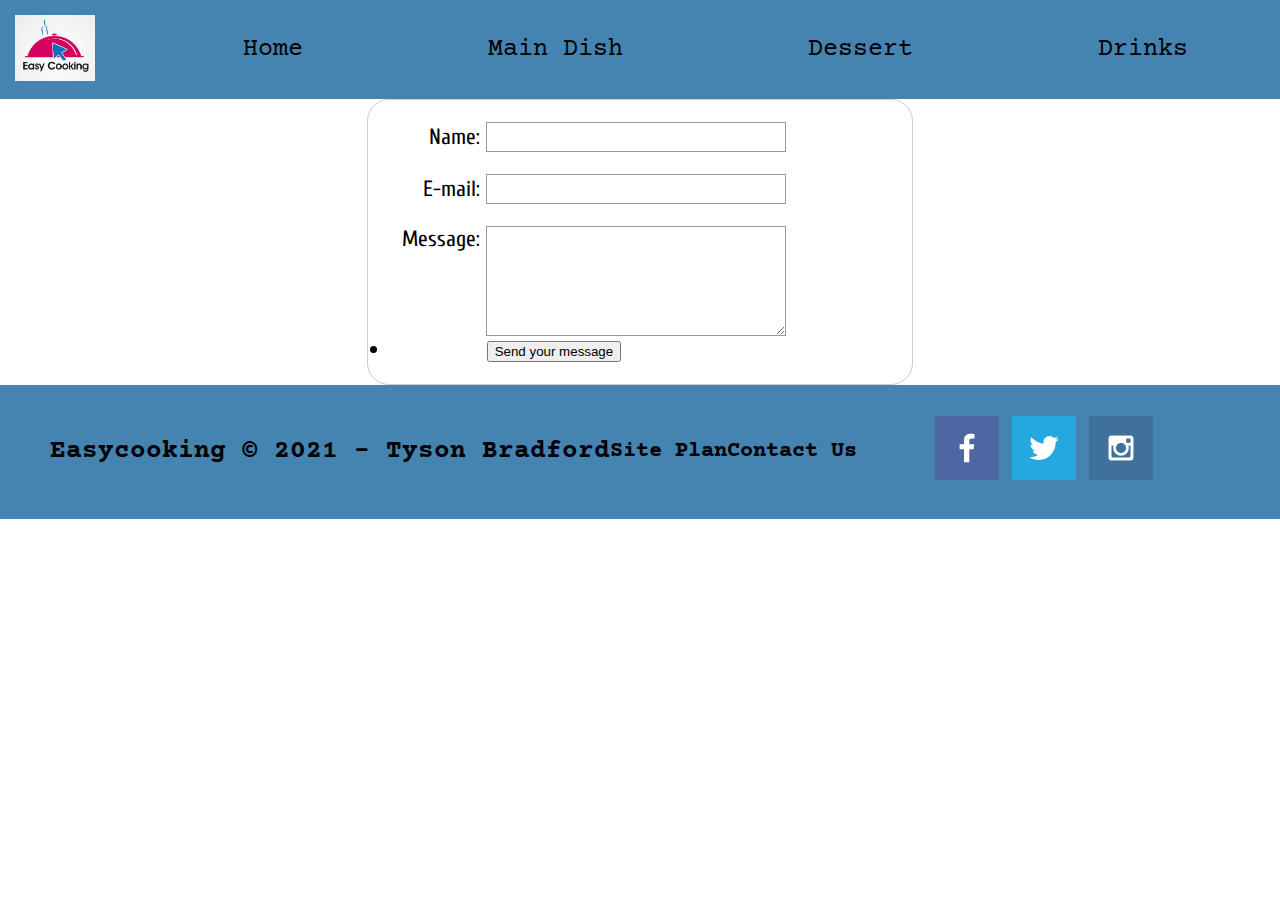
==== cooking/contactus.html @ 5a2b7512 "new folder" ====
<!DOCTYPE html>
<html lang="en">
<head>
    <meta charset="UTF-8">
    <meta http-equiv="X-UA-Compatible" content="IE=edge">
    <meta name="viewport" content="width=device-width, initial-scale=1.0">
    <title>Easy Cooking</title>
    <link rel="stylesheet" href="styles/style.css">
    <link rel="preconnect" href="https://fonts.googleapis.com"> 
<link rel="preconnect" href="https://fonts.gstatic.com" crossorigin> 
<link href="https://fonts.googleapis.com/css2?family=Courier+Prime&family=Oswald:wght@200&family=Parisienne&display=swap" rel="stylesheet">
<link rel="preconnect" href="https://fonts.googleapis.com"> 
<link rel="preconnect" href="https://fonts.gstatic.com" crossorigin> 
<link href="https://fonts.googleapis.com/css2?family=Courier+Prime&family=Cuprum&family=Estonia&family=Oswald:wght@200&family=Parisienne&display=swap" rel="stylesheet">
</head>
<body>
    <div id="content">
        <header>
            <a id="logo_link" href="index.html">
                <img class="logo" src="images/easy-cooking-logo-iconelementand-template-vector-25177472 copy 2.jpeg" alt="Easy Cooking Logo">
            </a>
            <nav>
                <a href="index.html">Home</a>
                <a href="maindish.html">Main Dish</a>
                <a href="dessert.html">Dessert</a>
                <a href="drinks.html">Drinks</a>
            </nav>
        </header>
        <div id="feedback"></div>
        <form action="/my-handling-form-page" method="post">
            <ul>
             <li>
               <label for="name">Name:</label>
               <input type="text" id="name" name="user_name">
             </li>
             <li>
               <label for="mail">E-mail:</label>
               <input type="email" id="mail" name="user_email">
             </li>
             <li>
               <label for="msg">Message:</label>
               <textarea id="msg" name="user_message"></textarea>
             </li>
            </ul>
            <li class="button">
                <button type="submit">Send your message</button>
              </li>
        </form>
        <script>
            // get the feedback div element so we can do something with it.
            const feedbackElement = document.getElementById('feedback');
            // get the form so we can read what was entered in it.
            const formElement = document.forms[0];
            // add a 'listener' to wait for a submission of our form. When that happens run the code below.
            formElement.addEventListener('submit', function(e) {
                // stop the form from doing the default action.
                e.preventDefault();
                // set the contents of our feedback element to a message letting the user know the form was submitted successfully. Notice that we pull the name that was entered in the form to personalize the message!
                feedbackElement.innerHTML = 'Hello '+ formElement.user_name.value +'! Thank you for your message. We will get back with you as soon as possible!';
                // make the feedback element visible.
                feedbackElement.style.display = "block";
                // add a class to move everything down so our message doesn't cover it.
                document.body.classList.toggle('moveDown');
            });
        </script>
        <footer>
            <h3>Easycooking © 2021 - Tyson Bradford</h3>
            <h4><a href="site-plan.html">Site Plan</a></h4>
            <h4><a href="contactus.html">Contact Us</a></h4>
            <div class="social">
                <a href="https://facebook.com" target="_blank">
                    <img src="images/facebook copy.png" alt="fb icon">
                </a>
                <a href="https://twitter.com" target="_blank">
                    <img src="images/twitter copy.png" alt="twitter icon">
                </a>
                <a href="https://instagram.com" target="_blank">
                    <img src="images/instagram copy.png" alt="instagram icon">
                </a>
            </div>
        </footer>
    </div>
</body>
</html>
---- cooking/styles/style.css ----
header{
  display: grid;
  grid-template-columns: 150px auto;
  background-color: #4583B0;
}
.logo{
    width: 80px;
    margin-top: 15px;
    margin-left: 15px;
}
#cook{
  grid-column: 3/9;
  grid-row: 2/3;
}
nav a{
  text-align: center;
    color: black;
    font-family: 'Courier Prime', monospace;
    text-decoration: none;
    font-size: 25px;
    padding: 35px;
}
nav a:hover{
  background-color: #C03F71;
  padding: 25px 50px;
}
nav{
  display: flex;
  justify-content: space-around;
}
body{
  background-color: white;
  font-family: 'Cuprum', sans-serif;
  font-size: 22px;
  margin: 0;
  padding: 0;
}
h2{
  text-shadow: 2px 2px #C03F71;
}
#cook{
  text-align: center;
  font-size: 2.2em;
}
.home-grid{
  display: grid;
  grid-template-columns:repeat(10, 1fr);
}
.card-img{
  border: 10px solid #4583B0;
  width: 100%;
}
.main-card{
  margin: 50px 0;
  grid-column: 2/4;
  grid-row: 3/4;
}
.desserts-card{
  margin: 50px 0;
  grid-column: 5/7;
  grid-row: 3/4;
}
.drinks-card{
  margin: 50px 0;
  grid-column: 8/10;
  grid-row: 3/4;
}
.card-img{
  border: 10px solid #4583B0;
  transition: transform .5s;
  box-shadow: 5px 5px 10px #6f7364;
  width: 250px;
  height: 250px;
}
.card-img:hover{
  opacity: .6;
  transform: scale(1.1);
}
div{
  max-width: 1600px;
  margin: 0 auto;
}
#background{
  grid-column: 3/9;
  grid-row: 1/2;
  text-align: center;
}
#background h2{
  font-size: 2.5em;
}
.food{
  grid-column: 2/10;
  text-align: center;
  font-size: 2em;
}
.food-img{
  border: 10px solid #4583B0;
  transition: transform .5s;
  box-shadow: 5px 5px 10px #6f7364;
  height: 300px;
  width: 300px;
  grid-column: 6/10;
}
.ingred-img{
  grid-row: 2/3;
  grid-column: 6/10;
  height: 300px;
  width: 500px;
  border: 10px solid #4583B0;
  transition: transform .5s;
  box-shadow: 5px 5px 10px #6f7364;
}
.ingred-img2{
  grid-row: 2/3;
  grid-column: 6/10;
  height: 350px;
  width: 400px;
  border: 10px solid #4583B0;
  transition: transform .5s;
  box-shadow: 5px 5px 10px #6f7364;
}
.ingredients{
  grid-row: 2/3;
  grid-column: 2/6;
}
.instructions{
  grid-row: 3/4;
  grid-column: 2/6;
}

footer{
  font-family: 'Courier Prime', monospace;
  padding: 25px 50px;
  display: flex;
  align-items: center;
  justify-content: space-around;
  background-color: #4583B0;
}
footer a{
  text-decoration: none;
  color: black;
}
footer a:hover{
  background-color: #C03F71;
  text-decoration: underline;
  padding: 25px 50px;
  color: white;
}
#cook{
  font-family: 'Cuprum', sans-serif;
}
.home-grid{
  font-family: 'Cuprum', sans-serif;
}


form {
    /* Center the form on the page */
    margin: 0 auto;
    width: 500px;
    /* Form outline */
    padding: 1em;
    border: 1px solid #CCC;
    border-radius: 1em;
  }
  
  ul {
    list-style: none;
    padding: 0;
    margin: 0;
  }
  
  form li + li {
    margin-top: 1em;
  }
  
  label {
    /* Uniform size & alignment */
    display: inline-block;
    width: 90px;
    text-align: right;
  }
  
  input,
  textarea {
    /* To make sure that all text fields have the same font settings
       By default, textareas have a monospace font */
    font: 1em sans-serif;
  
    /* Uniform text field size */
    width: 300px;
    box-sizing: border-box;
  
    /* Match form field borders */
    border: 1px solid #999;
  }
  
  input:focus,
  textarea:focus {
    /* Additional highlight for focused elements */
    border-color: #000;
  }
  
  textarea {
    /* Align multiline text fields with their labels */
    vertical-align: top;
  
    /* Provide space to type some text */
    height: 5em;
  }
  
  .button {
    /* Align buttons with the text fields */
    padding-left: 90px; /* same size as the label elements */
  }
  
  button {
    /* This extra margin represent roughly the same space as the space
       between the labels and their text fields */
    margin-left: .5em;
  }
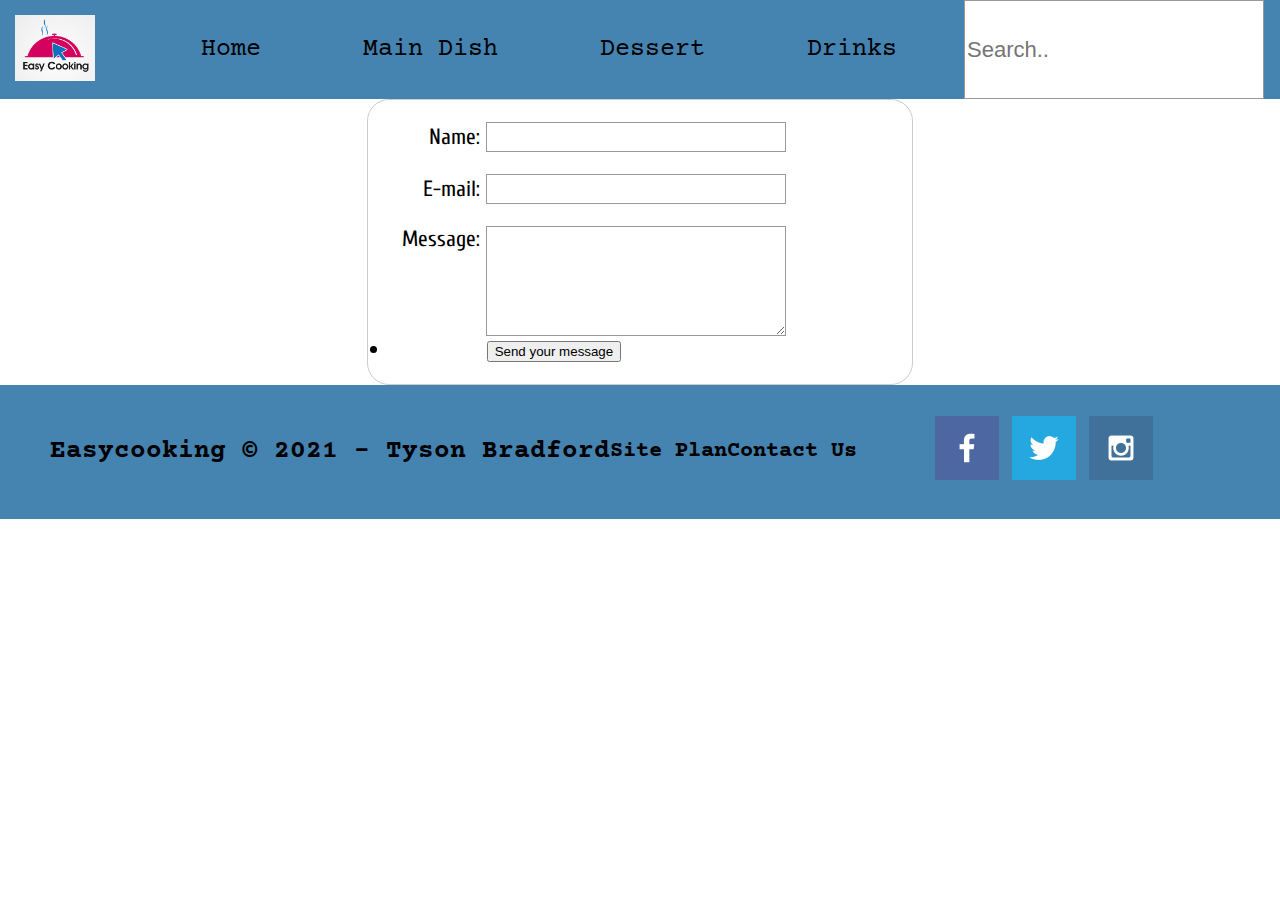
==== commit f69c722e: "new commit" ====
--- a/cooking/contactus.html
+++ b/cooking/contactus.html
@@ -24,6 +24,7 @@
                 <a href="maindish.html">Main Dish</a>
                 <a href="dessert.html">Dessert</a>
                 <a href="drinks.html">Drinks</a>
+                <input type="text" placeholder="Search..">
             </nav>
         </header>
         <div id="feedback"></div>
--- a/cooking/styles/style.css
+++ b/cooking/styles/style.css
@@ -23,6 +23,7 @@
 nav a:hover{
   background-color: #C03F71;
   padding: 25px 50px;
+  color: white;
 }
 nav{
   display: flex;
@@ -99,11 +100,11 @@
   box-shadow: 5px 5px 10px #6f7364;
   height: 300px;
   width: 300px;
-  grid-column: 6/10;
 }
 .ingred-img{
-  grid-row: 2/3;
-  grid-column: 6/10;
+  grid-row: 1/-1;
+  grid-column: 2/3;
+  align-self: center;
   height: 300px;
   width: 500px;
   border: 10px solid #4583B0;
@@ -111,8 +112,9 @@
   box-shadow: 5px 5px 10px #6f7364;
 }
 .ingred-img2{
-  grid-row: 2/3;
-  grid-column: 6/10;
+  grid-row: 1/-1;
+  grid-column: 2/3;
+  align-self: center;
   height: 350px;
   width: 400px;
   border: 10px solid #4583B0;
@@ -120,12 +122,32 @@
   box-shadow: 5px 5px 10px #6f7364;
 }
 .ingredients{
+  display: grid;
+  grid-template-columns: 1fr 1fr;
+  grid-template-rows: 1fr 1fr 1fr 1fr 1fr;
   grid-row: 2/3;
+  grid-column: 2/10;
+  margin-top: 100px;
+}
+.ingredients h2, .ingredients p{
+  grid-column: 1/2;
+}
+.ingredients2{
+  display: grid;
+  grid-template-columns: 1fr 1fr;
+  grid-template-rows: 1fr 1fr 1fr 1fr 1fr 1fr 1fr 1fr 1fr 1fr;
+  grid-row: 2/3;
+  grid-column: 2/10;
+  margin-top: 100px;
+}
+.ingredients2 h2, .ingredients2 p{
+  grid-column: 1/2;
+}
+.instructions{
+  grid-row: 3/4;
   grid-column: 2/6;
-}
-.instructions{
-  grid-row: 3/4;
-  grid-column: 2/6;
+  margin-top: 50px;
+  margin-bottom: 100px;
 }
 
 footer{
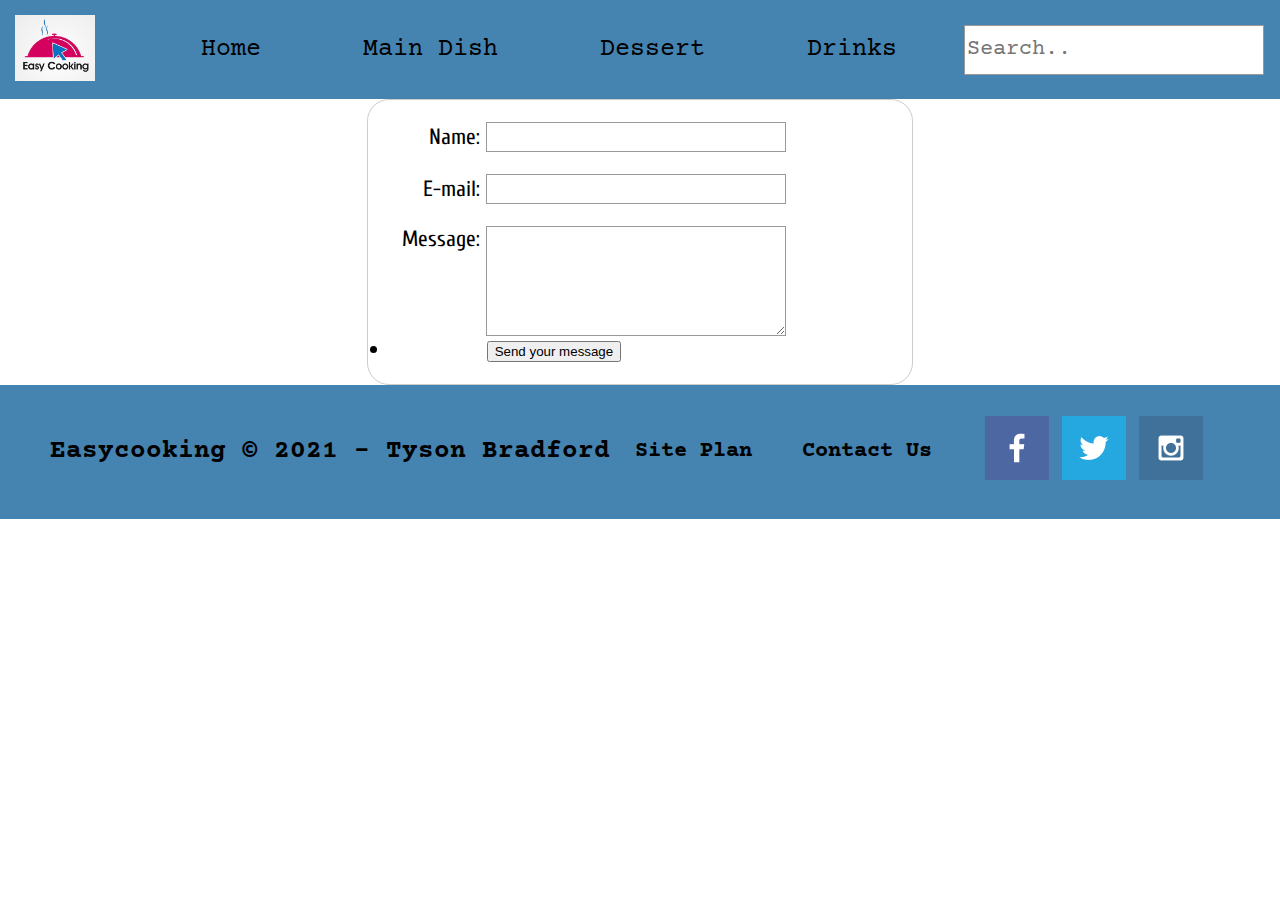
==== commit 6c68ebe4: "final commit" ====
--- a/cooking/contactus.html
+++ b/cooking/contactus.html
@@ -24,7 +24,7 @@
                 <a href="maindish.html">Main Dish</a>
                 <a href="dessert.html">Dessert</a>
                 <a href="drinks.html">Drinks</a>
-                <input type="text" placeholder="Search..">
+                <input type="text" class="search" placeholder="Search..">
             </nav>
         </header>
         <div id="feedback"></div>
--- a/cooking/styles/style.css
+++ b/cooking/styles/style.css
@@ -25,9 +25,14 @@
   padding: 25px 50px;
   color: white;
 }
+.search{
+  height: 50px;
+  font-family: 'Courier Prime', monospace;
+}
 nav{
   display: flex;
   justify-content: space-around;
+  align-items: center;
 }
 body{
   background-color: white;
@@ -157,15 +162,18 @@
   align-items: center;
   justify-content: space-around;
   background-color: #4583B0;
+  color: black;
 }
 footer a{
   text-decoration: none;
   color: black;
 }
-footer a:hover{
+footer h4 a{
+  padding: 25px 25px;
+}
+footer h4 a:hover{
   background-color: #C03F71;
   text-decoration: underline;
-  padding: 25px 50px;
   color: white;
 }
 #cook{
